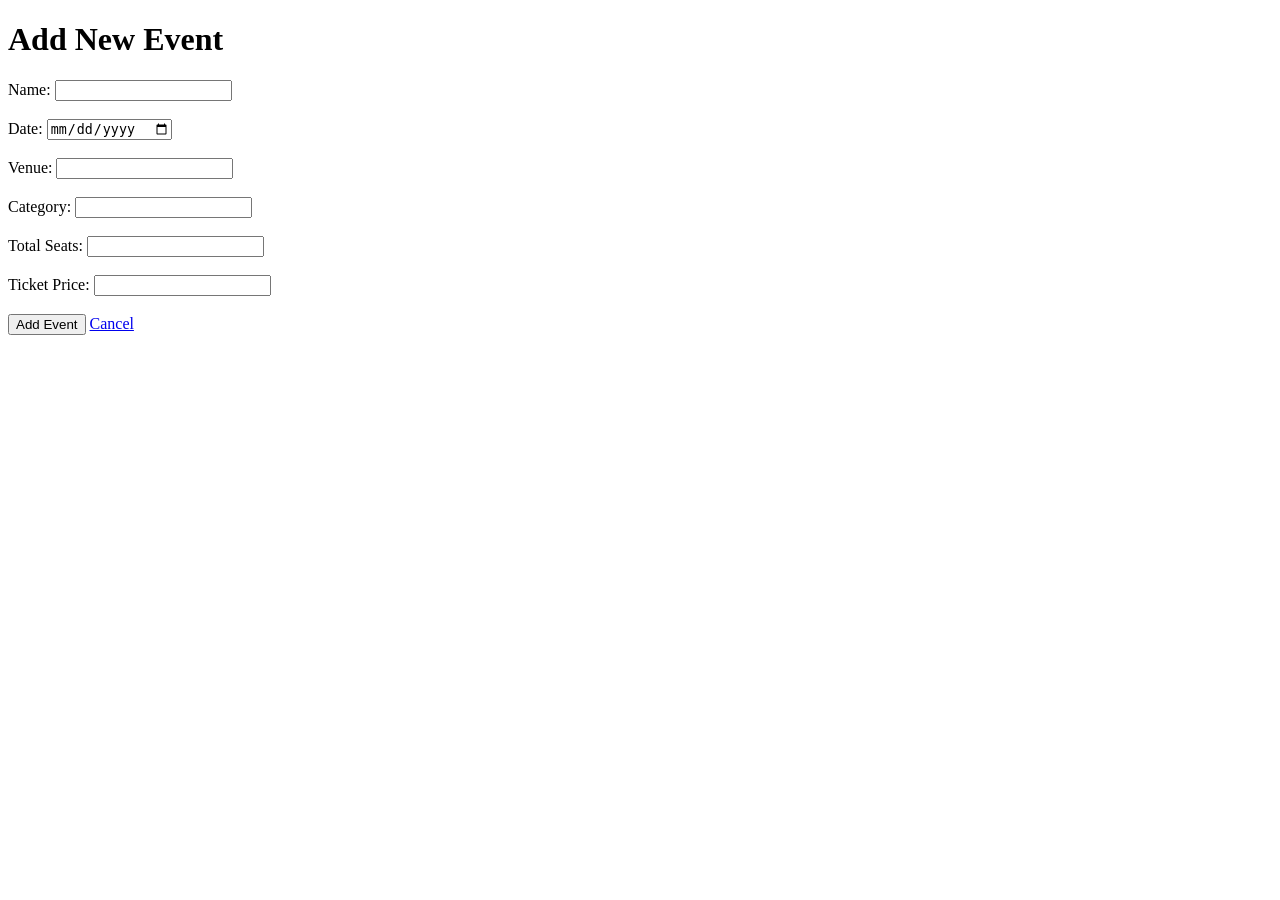
==== OOP Project/Event Ticket Booking System/src/main/resources/templates/events/add.html @ e1834807 "Added event management module" ====
<!DOCTYPE html>
<html xmlns:th="http://www.thymeleaf.org">
<head>
    <title>Add Event</title>
</head>
<body>

<h1>Add New Event</h1>

<form action="/events/add" method="post">

    <label>Name:</label>
    <input type="text" name="name" required/><br/><br/>

    <label>Date:</label>
    <input type="date" name="date" required/><br/><br/>

    <label>Venue:</label>
    <input type="text" name="venue" required/><br/><br/>

    <label>Category:</label>
    <input type="text" name="category" required/><br/><br/>

    <label>Total Seats:</label>
    <input type="number" name="totalSeats" required/><br/><br/>

    <label>Ticket Price:</label>
    <input type="number" name="ticketPrice" step="0.01" required/><br/><br/>

    <button type="submit">Add Event</button>
    <a href="/events/">Cancel</a>

</form>

</body>
</html>
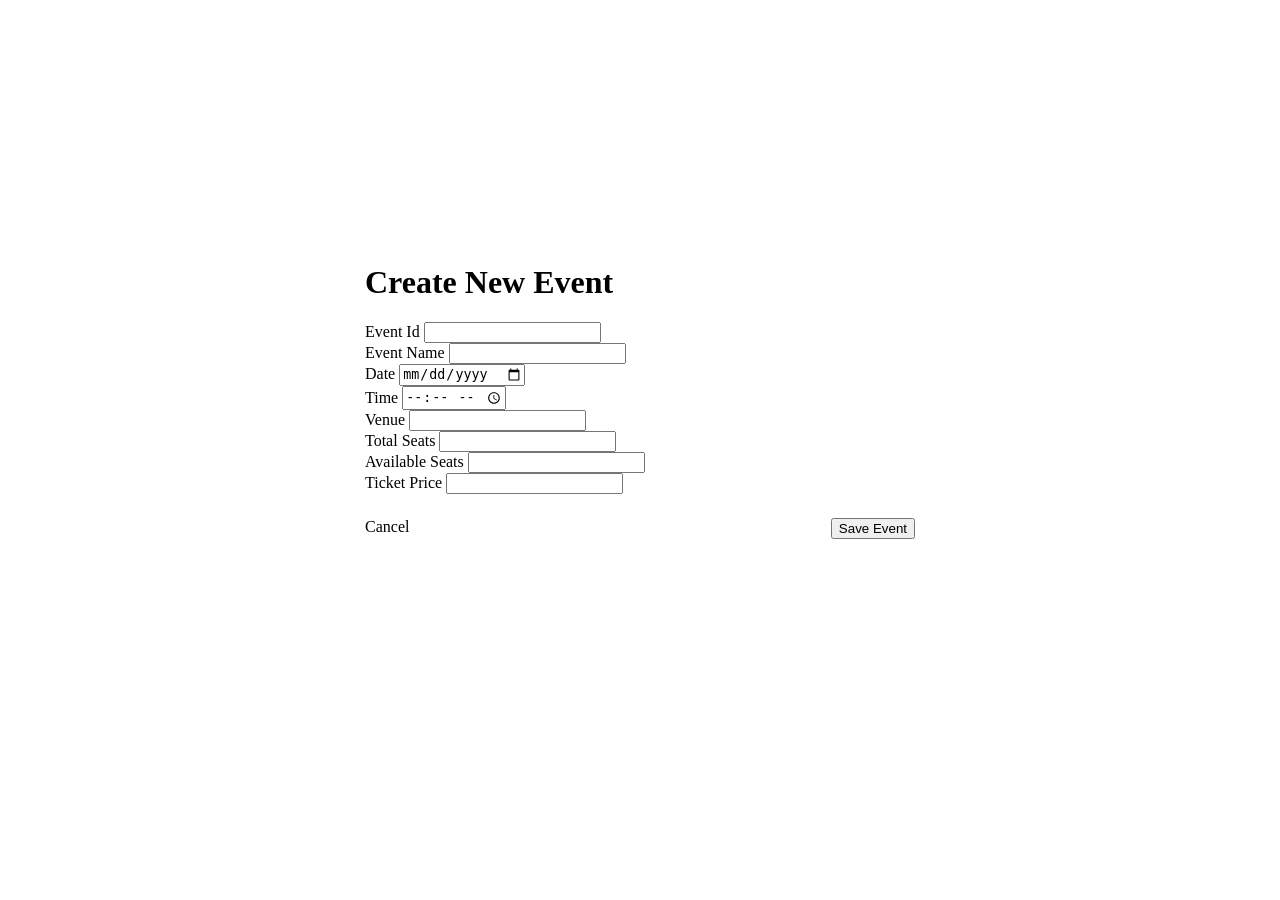
==== commit 1192d3dc: "add css style files" ====
--- a/OOP Project/Event Ticket Booking System/src/main/resources/templates/events/add.html
+++ b/OOP Project/Event Ticket Booking System/src/main/resources/templates/events/add.html
@@ -1,36 +1,68 @@
 <!DOCTYPE html>
-<html xmlns:th="http://www.thymeleaf.org">
+<html lang="en"  xmlns:th="http://www.thymeleaf.org">
 <head>
+    <meta charset="UTF-8">
     <title>Add Event</title>
+    <link rel="stylesheet" th:href="@{/css/style.css}">
+    <link href="https://fonts.googleapis.com/css2?family=Inter:wght@400;500;600;700&display=swap" rel="stylesheet">
 </head>
 <body>
-
-<h1>Add New Event</h1>
-
-<form action="/events/add" method="post">
-
-    <label>Name:</label>
-    <input type="text" name="name" required/><br/><br/>
-
-    <label>Date:</label>
-    <input type="date" name="date" required/><br/><br/>
-
-    <label>Venue:</label>
-    <input type="text" name="venue" required/><br/><br/>
-
-    <label>Category:</label>
-    <input type="text" name="category" required/><br/><br/>
-
-    <label>Total Seats:</label>
-    <input type="number" name="totalSeats" required/><br/><br/>
-
-    <label>Ticket Price:</label>
-    <input type="number" name="ticketPrice" step="0.01" required/><br/><br/>
-
-    <button type="submit">Add Event</button>
-    <a href="/events/">Cancel</a>
-
-</form>
-
+<div class="container" style="display: flex; justify-content: center; align-items: center; min-height: 85vh;">
+    <div class="card" style="width: 100%; max-width: 550px; background: white;">
+        <h1>Create New Event</h1>
+        <form th:action="@{/events/add}" method="post">
+            <div class="form-group">
+                <label>Event Id</label>
+                <label>
+                    <input type="text" name="eventId" required>
+                </label>
+            </div>
+            <div class="form-group">
+                <label>Event Name</label>
+                <label>
+                    <input type="text" name="eventName" required>
+                </label>
+            </div>
+            <div class="form-group">
+                <label>Date</label>
+                <label>
+                    <input type="date" name="date" required>
+                </label>
+            </div>
+            <div class="form-group">
+                <label>Time</label>
+                <input type="time" name="time" required>
+            </div>
+            <div class="form-group">
+                <label>Venue</label>
+                <label>
+                    <input type="text" name="venue" required>
+                </label>
+            </div>
+            <div class="form-group">
+                <label>Total Seats</label>
+                <label>
+                    <input type="number" name="totalSeats" required>
+                </label>
+            </div>
+            <div class="form-group">
+                <label>Available Seats</label>
+                <label>
+                    <input type="number" name="availableSeats" required>
+                </label>
+            </div>
+            <div class="form-group">
+                <label>Ticket Price</label>
+                <label>
+                    <input type="number" name="ticketPrice" required>
+                </label>
+            </div>
+            <div style="display: flex; justify-content: space-between; margin-top: 1.5rem;">
+                <a th:href="@{/events/list}" class="btn btn-outline" style="text-decoration: none;">Cancel</a>
+                <button type="submit" class="btn btn-primary">Save Event</button>
+            </div>
+        </form>
+    </div>
+</div>
 </body>
 </html>
